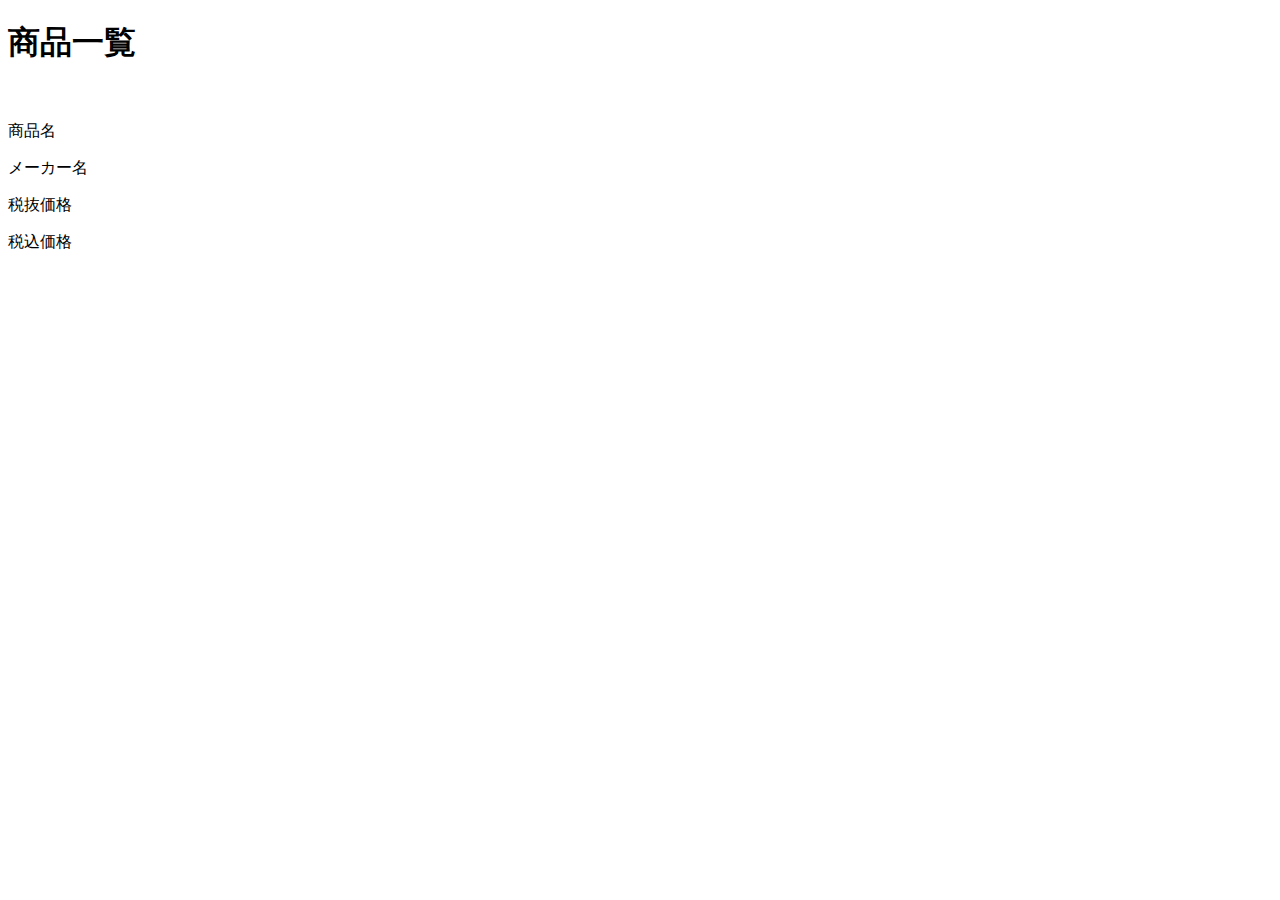
==== src/main/resources/templates/index.html @ 1a517f50 "1st commit" ====
<!DOCTYPE html>
<html lang="ja" xmlns:th="http://www.thymeleaf.org" th:replace="~{common/layout :: layout(~{::title}, ~{::body/content()})}">
<head>
    <meta charset="UTF-8">
    <title>商品一覧</title>
</head>

<body>
<main>
    <h1>商品一覧</h1>
    <div class="product-list">
        <div th:each="product : ${products}" class="product-item">
            <a th:href="@{/product/details/{id}(id=${product.productId})}">
				<div class="product-card">
	                <img th:src="@{${product.productImgPath}}" th:alt="商品画像" width="150" class="product-image">
					<div class="product-details">
						<p th:text="${product.productName}">商品名</p>
						<p th:text="${product.companyName}">メーカー名</p>
						<p th:text="'税抜価格: ' + ${product.price} + '円'">税抜価格</p>
						<p th:text="'税込価格: ' + ${product.includeTax} + '円'">税込価格</p>
					</div>
				</div>
            </a>
        </div>
    </div>
</main>

</body>
</html>
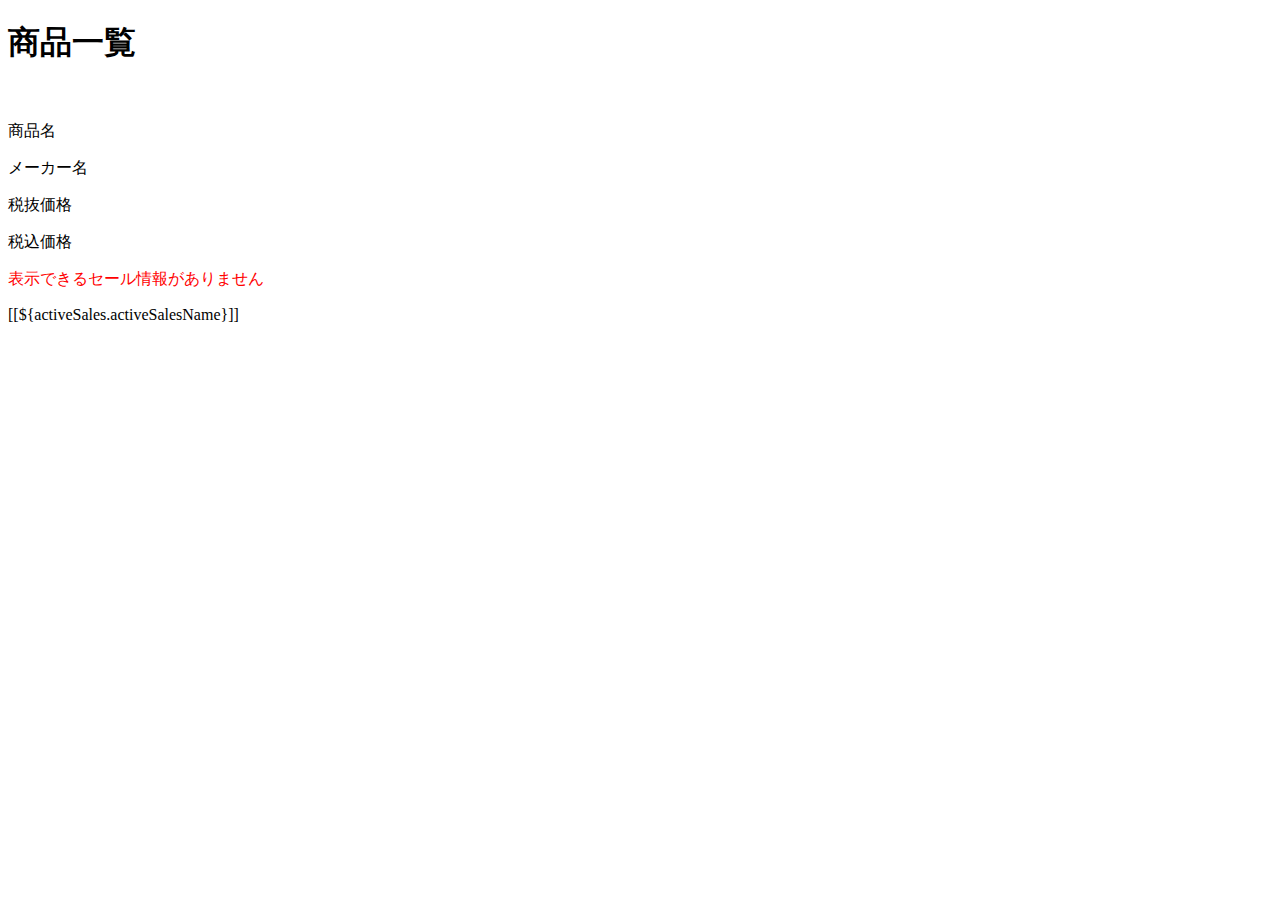
==== commit edb412bd: "2nd commit" ====
--- a/src/main/resources/templates/index.html
+++ b/src/main/resources/templates/index.html
@@ -10,9 +10,9 @@
     <h1>商品一覧</h1>
     <div class="product-list">
         <div th:each="product : ${products}" class="product-item">
-            <a th:href="@{/product/details/{id}(id=${product.productId})}">
+            <a th:href="@{/details/{id}(id=${product.productId})}">
 				<div class="product-card">
-	                <img th:src="@{${product.productImgPath}}" th:alt="商品画像" width="150" class="product-image">
+	                <img th:src="@{${product.productImgPath}}" th:alt="商品画像" hight="300" width="450" class="product-image">
 					<div class="product-details">
 						<p th:text="${product.productName}">商品名</p>
 						<p th:text="${product.companyName}">メーカー名</p>
@@ -23,6 +23,13 @@
             </a>
         </div>
     </div>
+	<div th:if="${activeSales!= null and !activeSales.isEmpty()}">
+				    <p style="color: red;">表示できるセール情報がありません</p>
+				</div>
+
+				<div th:each="activeSales : ${activeSaes}">
+				    <p>[[${activeSales.activeSalesName}]]</p>
+				</div>
 </main>
 
 </body>
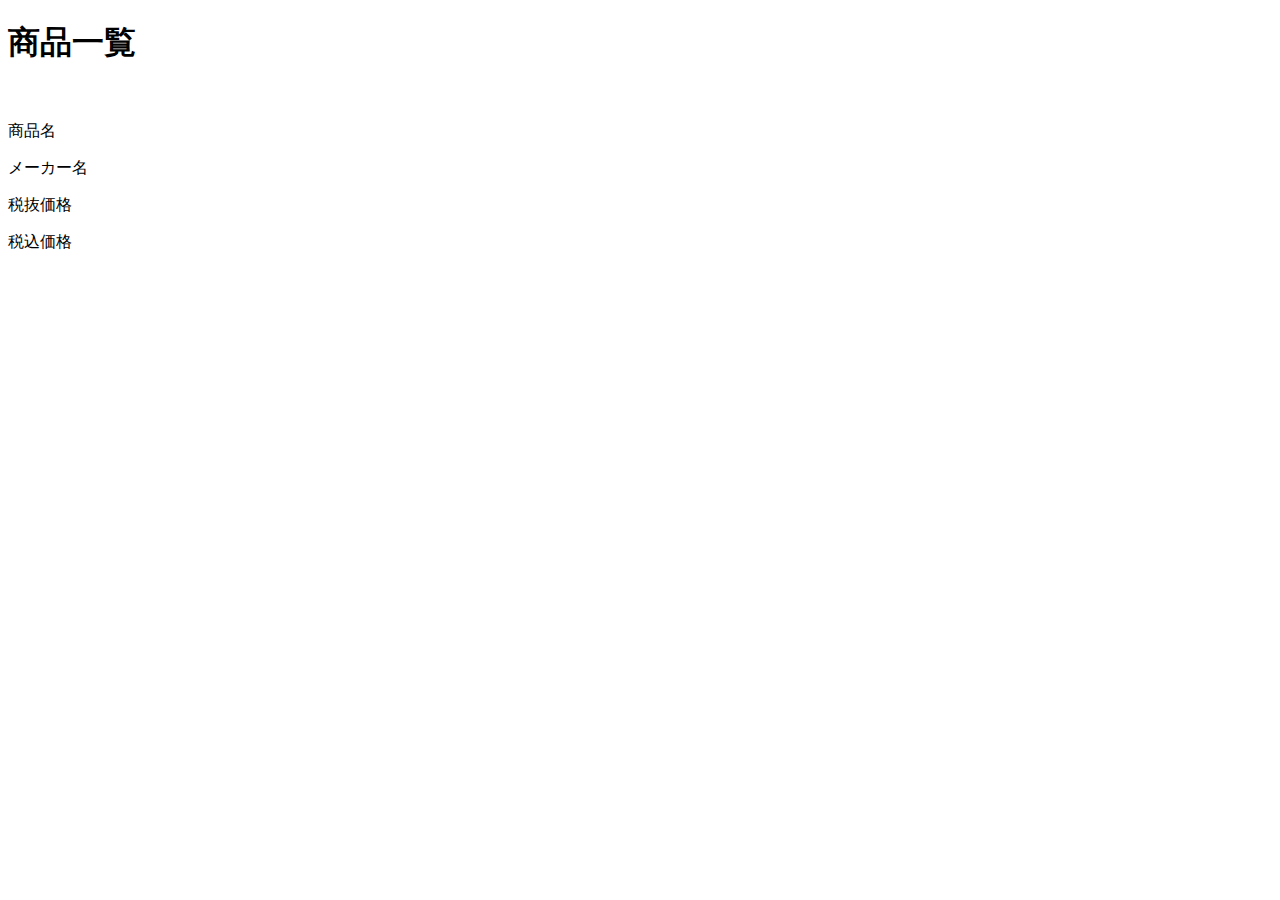
==== commit 9ad35f01: "3rd commit" ====
--- a/src/main/resources/templates/index.html
+++ b/src/main/resources/templates/index.html
@@ -1,36 +1,30 @@
 <!DOCTYPE html>
 <html lang="ja" xmlns:th="http://www.thymeleaf.org" th:replace="~{common/layout :: layout(~{::title}, ~{::body/content()})}">
+
 <head>
     <meta charset="UTF-8">
     <title>商品一覧</title>
 </head>
 
 <body>
-<main>
-    <h1>商品一覧</h1>
-    <div class="product-list">
-        <div th:each="product : ${products}" class="product-item">
-            <a th:href="@{/details/{id}(id=${product.productId})}">
-				<div class="product-card">
-	                <img th:src="@{${product.productImgPath}}" th:alt="商品画像" hight="300" width="450" class="product-image">
-					<div class="product-details">
-						<p th:text="${product.productName}">商品名</p>
-						<p th:text="${product.companyName}">メーカー名</p>
-						<p th:text="'税抜価格: ' + ${product.price} + '円'">税抜価格</p>
-						<p th:text="'税込価格: ' + ${product.includeTax} + '円'">税込価格</p>
+	<main>
+		<h1>商品一覧</h1>
+		<div class="product-list">
+			<div th:each="product : ${products}" class="product-item">
+				<a th:href="@{/details/{id}(id=${product.productId})}">
+					<div class="product-card">
+						<img th:src="@{${product.productImgPath}}" th:alt="商品画像" hight="300" width="450" class="product-image">
+						<div class="product-details">
+							<p th:text="${product.productName}">商品名</p>
+							<p th:text="${product.companyName}">メーカー名</p>
+							<p th:text="'税抜価格: ' + ${product.price} + '円'">税抜価格</p>
+							<p th:text="'税込価格: ' + ${product.includeTax} + '円'">税込価格</p>
+						</div>
 					</div>
-				</div>
-            </a>
-        </div>
-    </div>
-	<div th:if="${activeSales!= null and !activeSales.isEmpty()}">
-				    <p style="color: red;">表示できるセール情報がありません</p>
-				</div>
+				</a>
+			</div>
+		</div>
+	</main>
+</body>
 
-				<div th:each="activeSales : ${activeSaes}">
-				    <p>[[${activeSales.activeSalesName}]]</p>
-				</div>
-</main>
-
-</body>
 </html>
